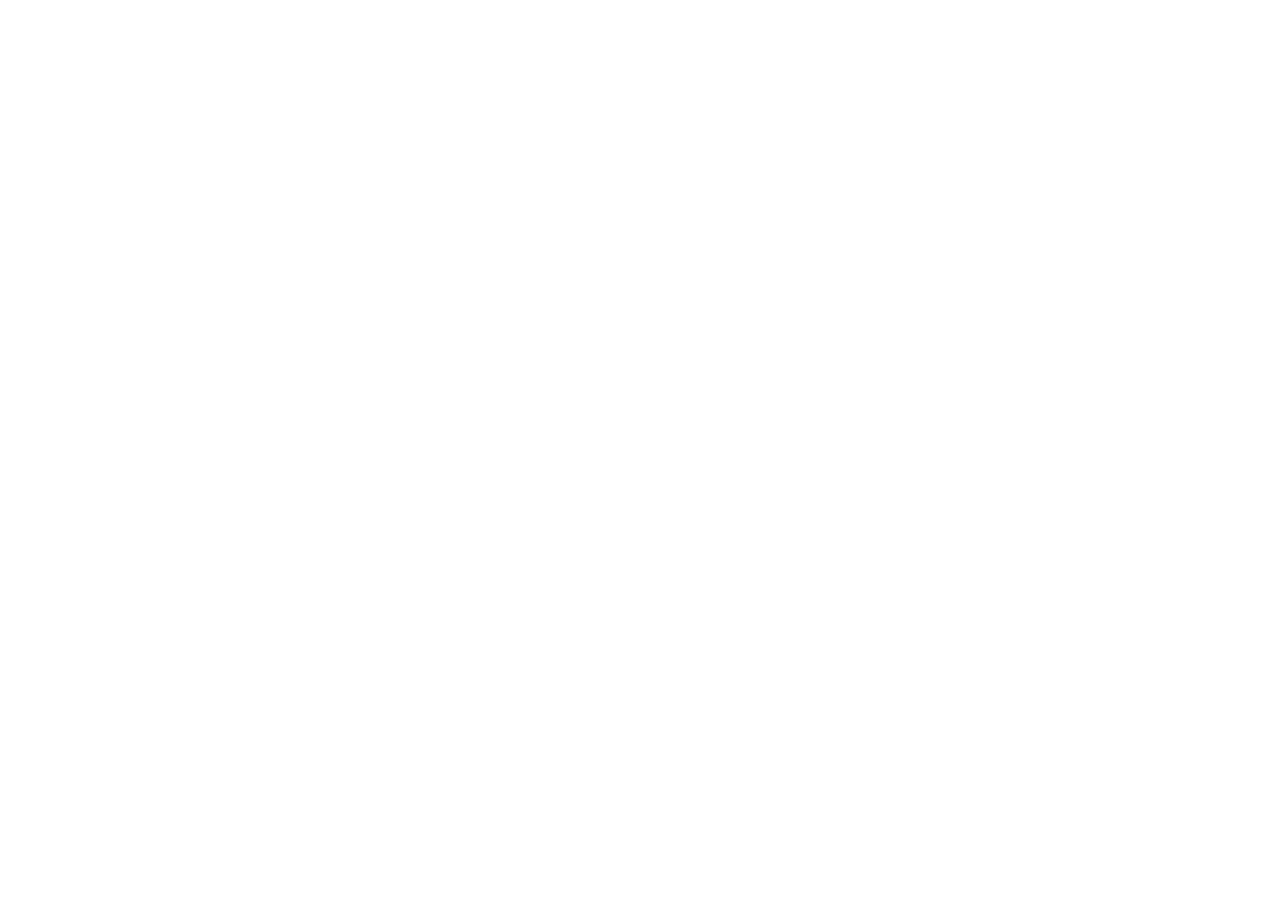
==== OPCIONALES/EJERCICIO8/index.html @ cc9961c6 "OPCIONALES" ====
<!DOCTYPE html>
<html>

<body>
    <script>
        function calculadora(operador, valor1, valor2) {
            var operador = prompt("Introduce un operador (+ o - o *):");
            document.write(operador);
            var valor1 = prompt("Introduce el primer valor:");
            document.write(valor1);
            var valor2 = prompt("Introduce el segundo valor:");
            document.write(valor2);
        }
        var resultat = calculadora(valor1, operador, valor2);

        window.alert(resultat)
    </script>

</body>

</html>
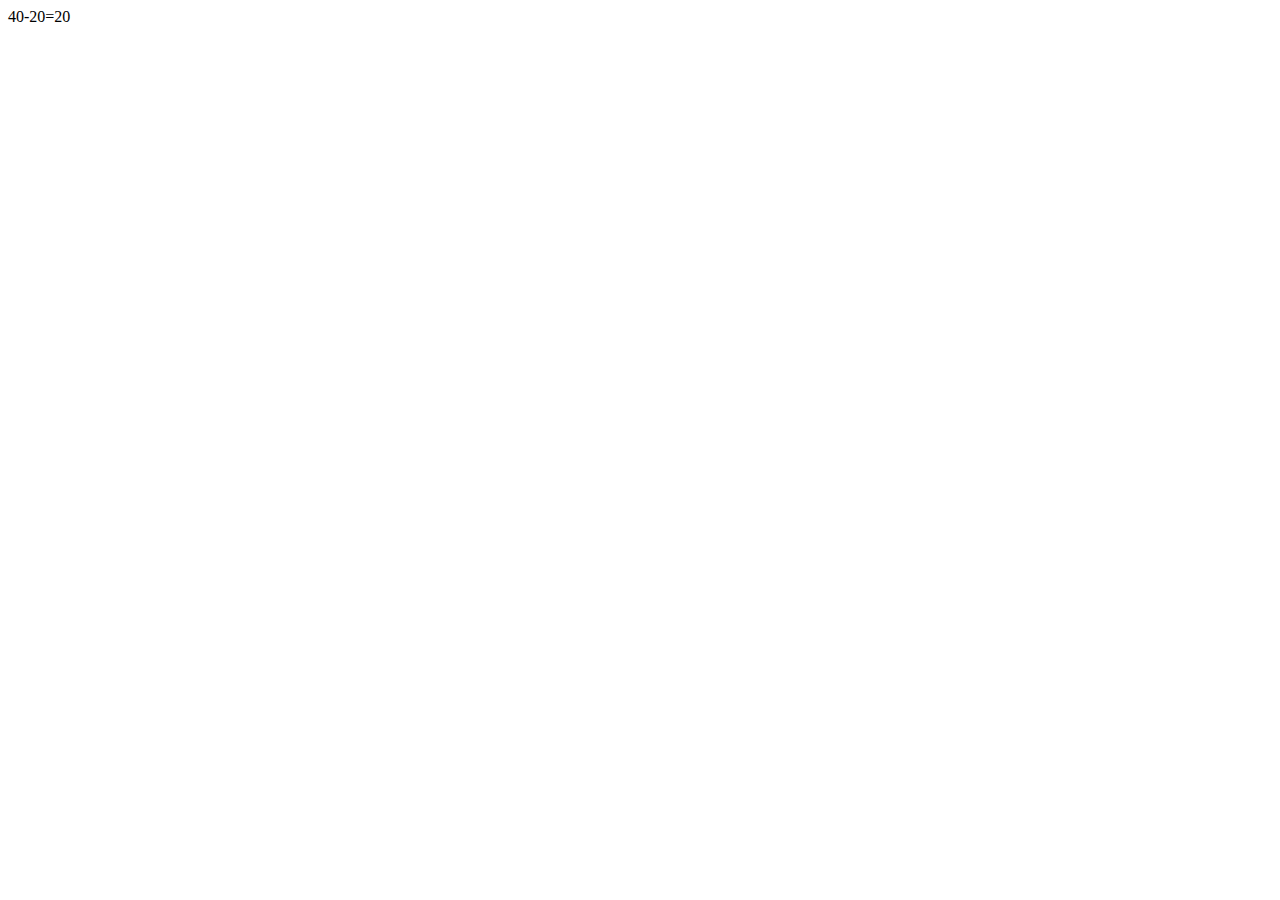
==== commit 7c65533e: "OPCIONALES ACABADOS" ====
--- a/OPCIONALES/EJERCICIO8/index.html
+++ b/OPCIONALES/EJERCICIO8/index.html
@@ -1,19 +1,32 @@
 <!DOCTYPE html>
+
 <html>
 
 <body>
+
     <script>
+        var valorA;
+        var valorB;
+        var resta = "-";
+        var suma = "+";
+        var multiplicacion = "*";
+
         function calculadora(operador, valor1, valor2) {
-            var operador = prompt("Introduce un operador (+ o - o *):");
-            document.write(operador);
-            var valor1 = prompt("Introduce el primer valor:");
-            document.write(valor1);
-            var valor2 = prompt("Introduce el segundo valor:");
-            document.write(valor2);
+
+            document.write(valor1, operador, valor2 + "=");
+
+            if (operador == "-") {
+                resta = valor1 - valor2;
+                document.write(resta);
+            } else if (operador == "+") {
+                suma = valor1 + valor2;
+                document.write(suma);
+            } else if (operador == "*") {
+                multiplicacion = valor1 * valor2;
+                document.write(multiplicacion);
+            }
         }
-        var resultat = calculadora(valor1, operador, valor2);
-
-        window.alert(resultat)
+        var resultat = calculadora(resta, 40, 20);
     </script>
 
 </body>
